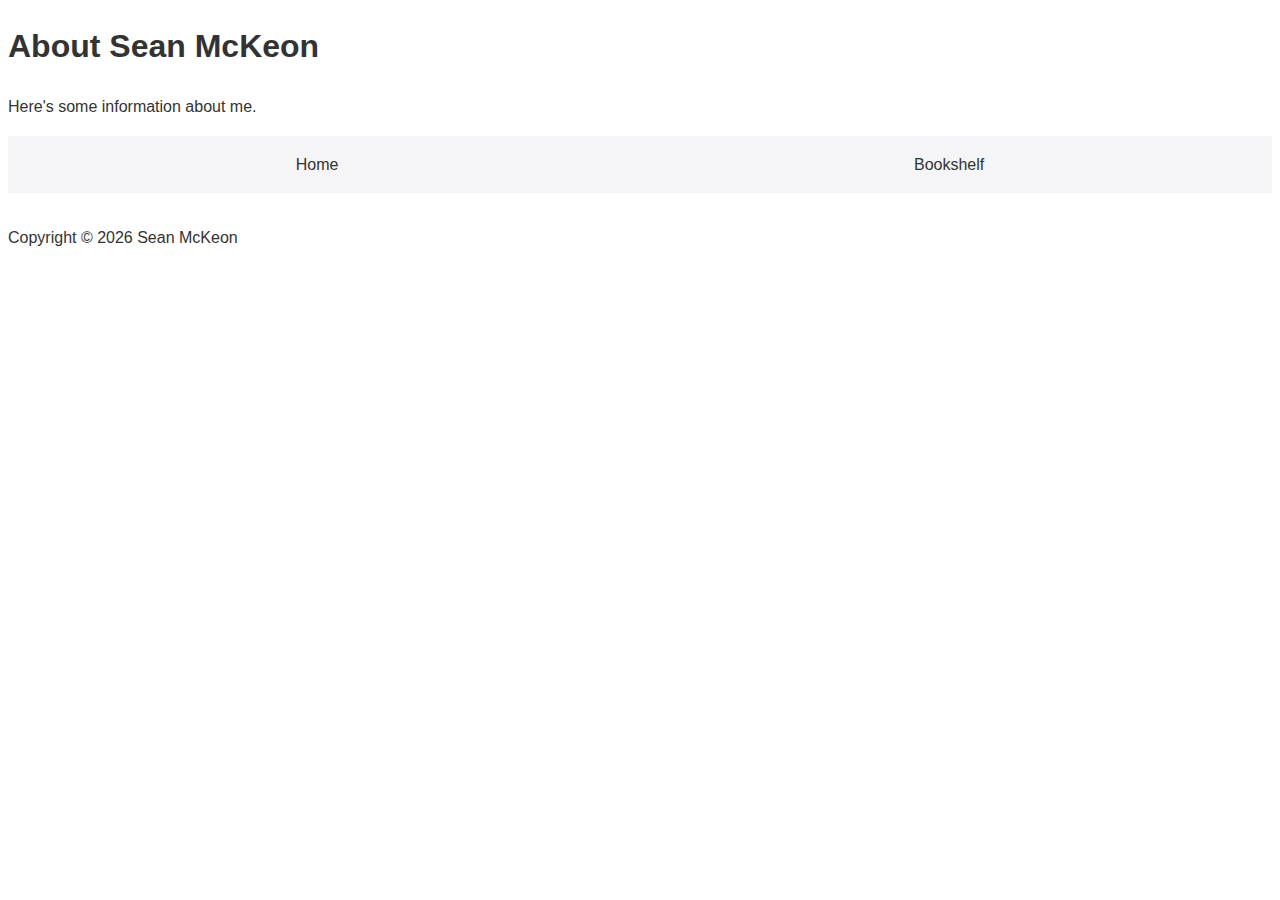
==== about.html @ ea63f0c4 "Add files via upload" ====
<!DOCTYPE html>
<html>
<head>
    <title>About - Sean McKeon</title>
<link rel="stylesheet" type="text/css" href="styles.css">
</head>
<body>
    <h1>About Sean McKeon</h1>
    <p>Here's some information about me.</p>
    <nav>
        <ul>
            <li><a href="index.html">Home</a></li>
            <li><a href="bookshelf.html">Bookshelf</a></li>
        </ul>
    </nav>
<footer>
    <p>Copyright &copy; <span id="year"></span> Sean McKeon</p>
</footer>
<script src="script.js"></script>
</body>
</html>
---- styles.css ----
body {
    background-color: #fff;
    color: #333;
    font-family: 'San Francisco', 'Helvetica Neue', Helvetica, sans-serif;
    line-height: 1.6;
}

a {
    color: #0070c9;
    text-decoration: none;
}

a:hover {
    color: #00457c;
}

h1, h2, h3, h4, h5, h6 {
    color: #333;
}

nav ul {
    list-style-type: none;
    padding: 0;
    display: flex;
    justify-content: space-around;
    background-color: #f5f5f7;
    margin-bottom: 2em;
    padding: 1em 0;
}

nav ul li {
    display: inline;
}

nav ul li a {
    color: #333;
    padding: 5px 10px;
    text-decoration: none;
}

nav ul li a:hover {
    color: #0070c9;
}


.quote-style {
    font-style: italic;
    transition: opacity 1s ease;
    font-size: 16px;
    color: #333;
    text-shadow: 2px 2px 4px rgba(0, 0, 0, 0.5);
    text-align: center;
   position: absolute;
    bottom: 0;
    left: 50%;
    transform: translateX(-50%);
    width: 80%;
}
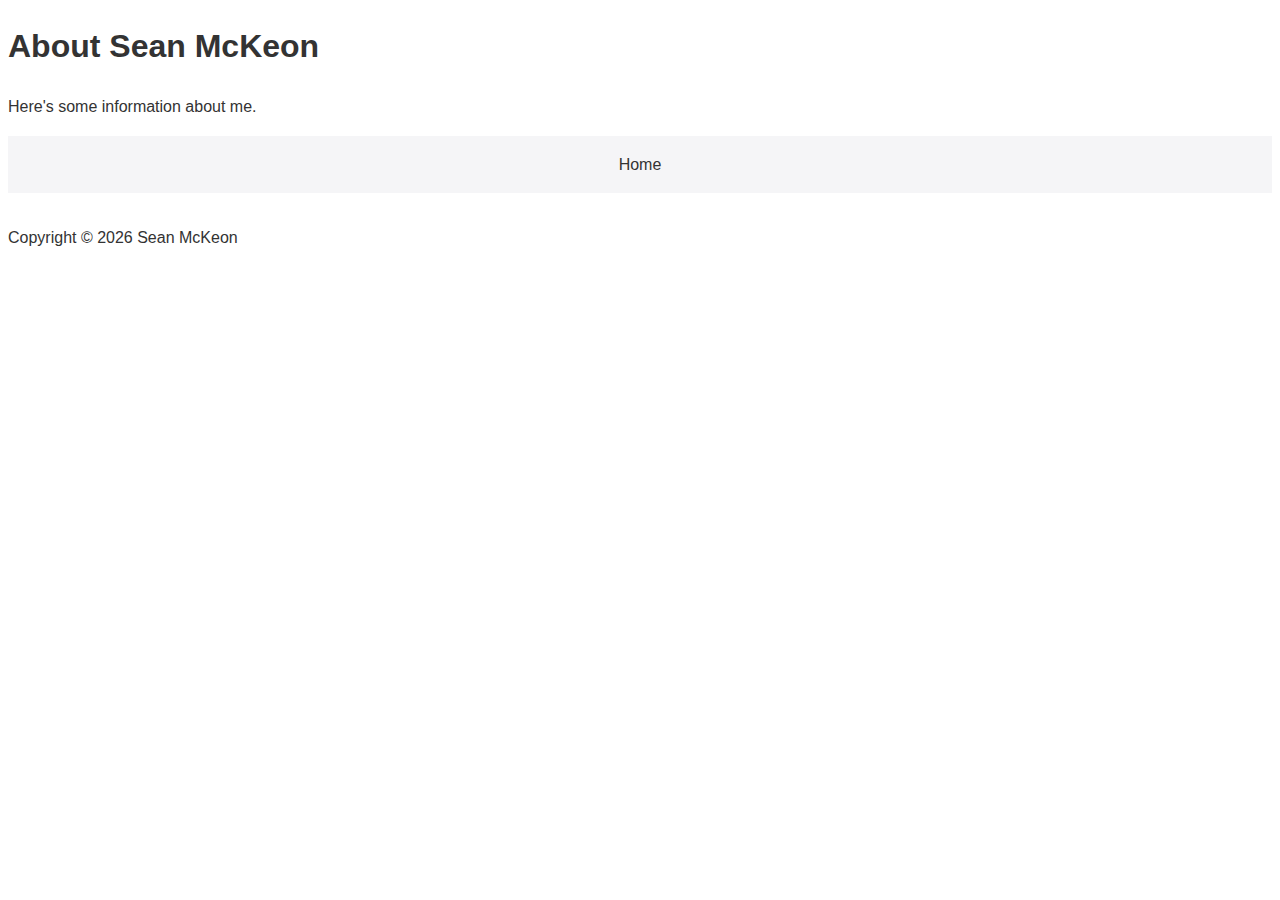
==== commit 3063e05a: "Update about.html" ====
--- a/about.html
+++ b/about.html
@@ -10,7 +10,6 @@
     <nav>
         <ul>
             <li><a href="index.html">Home</a></li>
-            <li><a href="bookshelf.html">Bookshelf</a></li>
         </ul>
     </nav>
 <footer>
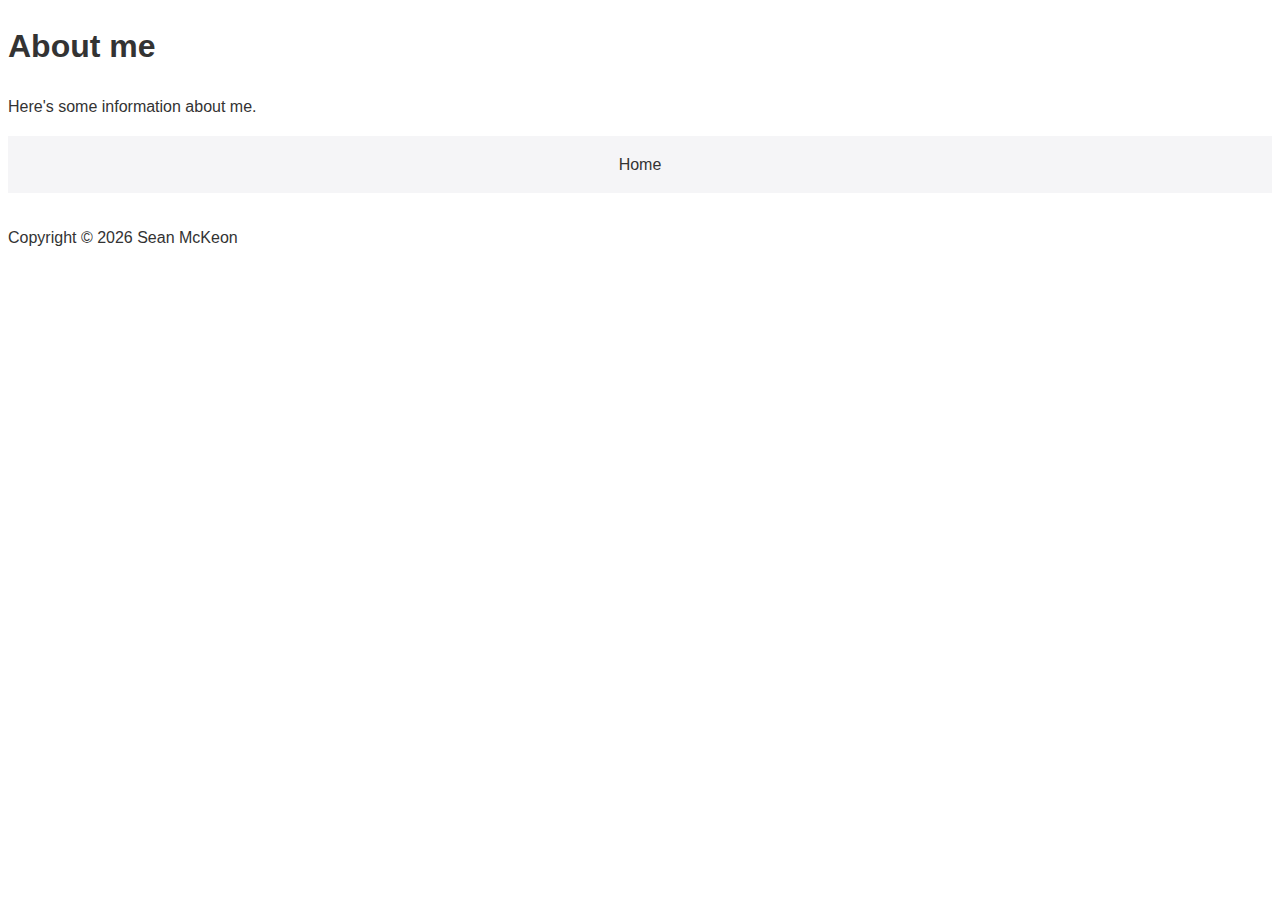
==== commit 84526c4c: "Update about.html" ====
--- a/about.html
+++ b/about.html
@@ -1,11 +1,11 @@
 <!DOCTYPE html>
 <html>
 <head>
-    <title>About - Sean McKeon</title>
+    <title>About me</title>
 <link rel="stylesheet" type="text/css" href="styles.css">
 </head>
 <body>
-    <h1>About Sean McKeon</h1>
+    <h1>About me</h1>
     <p>Here's some information about me.</p>
     <nav>
         <ul>
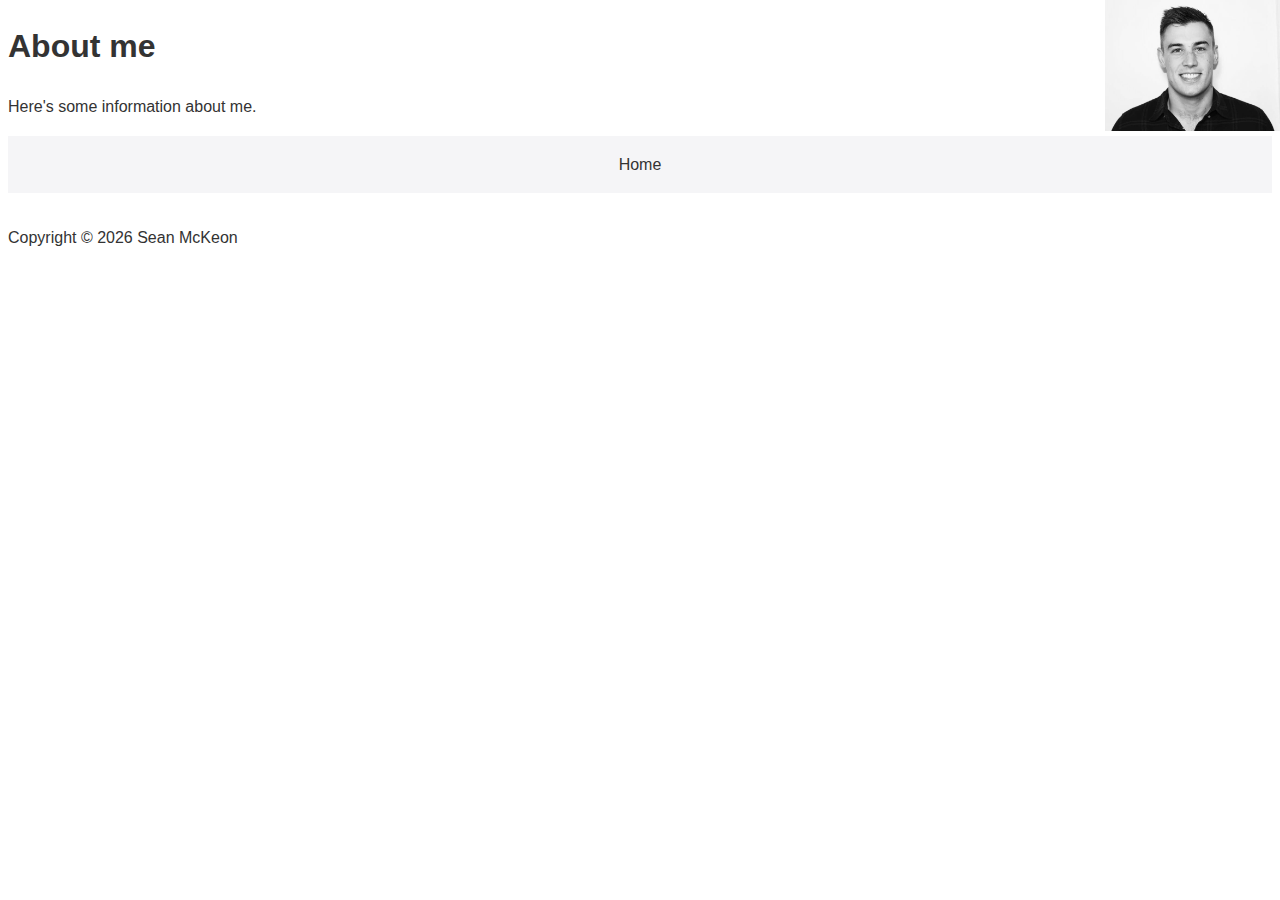
==== commit 6a176eeb: "Update about.html" ====
--- a/about.html
+++ b/about.html
@@ -3,6 +3,8 @@
 <head>
     <title>About me</title>
 <link rel="stylesheet" type="text/css" href="styles.css">
+<img src="sean.jpg" alt="Sean's Picture" width="175px" style="position:absolute; top:0; right:0;">
+
 </head>
 <body>
     <h1>About me</h1>
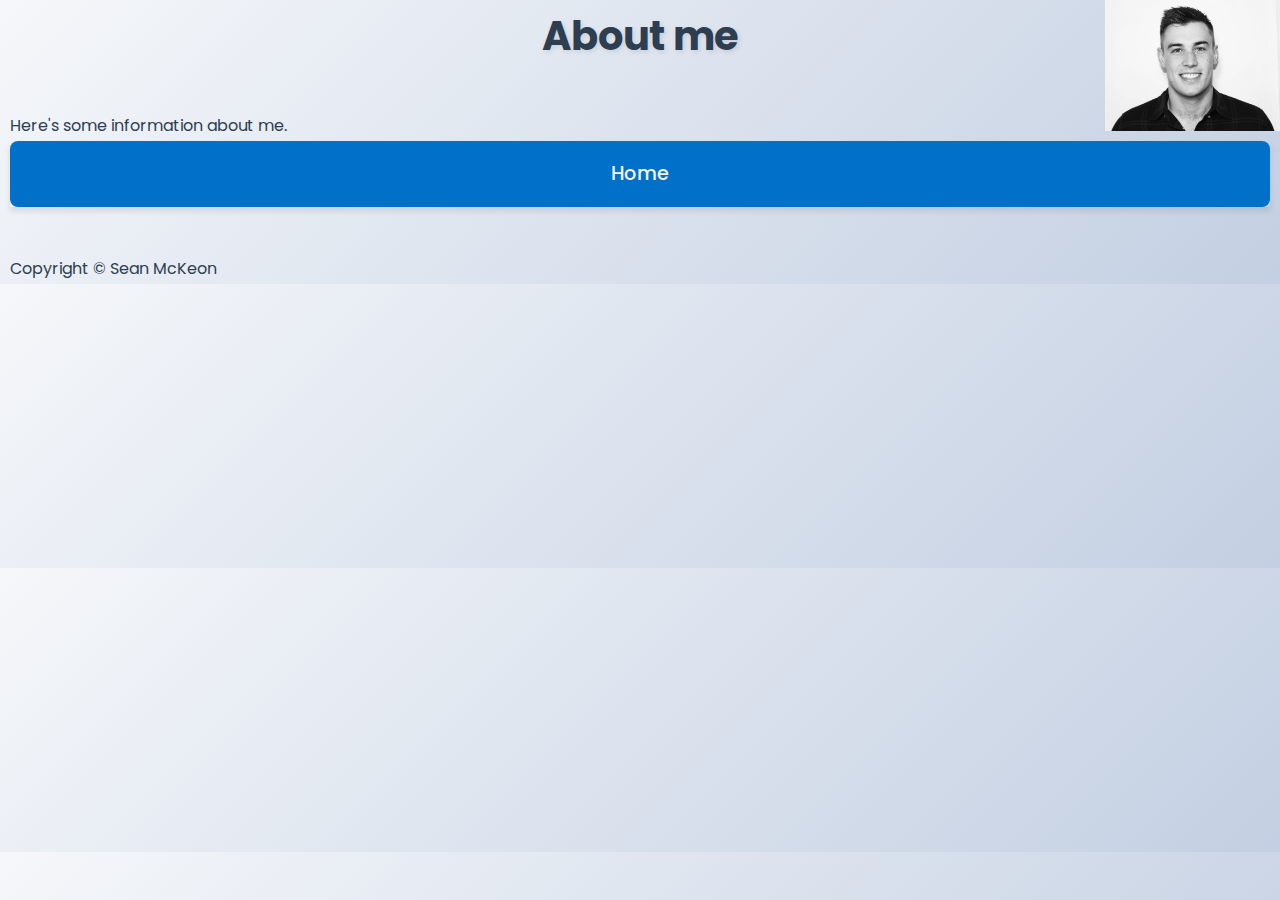
==== commit a84c081e: "Update about.html" ====
--- a/about.html
+++ b/about.html
@@ -3,6 +3,8 @@
 <head>
     <title>About me</title>
 <link rel="stylesheet" type="text/css" href="styles.css">
+    <link href="https://fonts.googleapis.com/css2?family=Poppins:wght@300;400;500;600;700&display=swap" rel="stylesheet">
+
 <img src="sean.jpg" alt="Sean's Picture" width="175px" style="position:absolute; top:0; right:0;">
 
 </head>
--- a/styles.css
+++ b/styles.css
@@ -1,58 +1,135 @@
-body {
-    background-color: #fff;
-    color: #333;
-    font-family: 'San Francisco', 'Helvetica Neue', Helvetica, sans-serif;
-    line-height: 1.6;
+/* Global Reset for Consistency */
+* {
+    margin: 0;
+    padding: 0;
+    box-sizing: border-box;
 }
 
+/* Body Styling */
+body {
+    background: linear-gradient(135deg, #f5f7fa, #c3cfe2); /* Soft gradient */
+    color: #2c3e50;
+    font-family: 'Poppins', 'San Francisco', 'Helvetica Neue', Helvetica, sans-serif;
+    line-height: 1.8;
+    padding: 0 10px;
+}
+
+/* Links */
 a {
     color: #0070c9;
     text-decoration: none;
+    font-weight: 500;
+    transition: color 0.3s ease;
 }
 
 a:hover {
     color: #00457c;
 }
 
+/* Enhanced Heading Styles */
 h1, h2, h3, h4, h5, h6 {
-    color: #333;
+    color: #2c3e50;
+    font-weight: bold;
+    text-align: center;
+    margin-bottom: 1em;
+}
+
+h1 {
+    font-size: 2.5em;
+    text-shadow: 2px 2px 5px rgba(0, 0, 0, 0.1); /* Slight shadow for emphasis */
+}
+
+h2 {
+    font-size: 2em;
+}
+
+h3 {
+    font-size: 1.5em;
+}
+
+/* Navigation Bar */
+nav {
+    margin-bottom: 3em;
+    box-shadow: 0 4px 6px rgba(0, 0, 0, 0.1); /* Subtle shadow under the nav */
 }
 
 nav ul {
     list-style-type: none;
-    padding: 0;
     display: flex;
     justify-content: space-around;
-    background-color: #f5f5f7;
-    margin-bottom: 2em;
-    padding: 1em 0;
-}
-
-nav ul li {
-    display: inline;
+    align-items: center;
+    background: #0070c9;
+    padding: 1em;
+    border-radius: 8px;
 }
 
 nav ul li a {
-    color: #333;
-    padding: 5px 10px;
-    text-decoration: none;
+    color: #f5f5f7;
+    font-size: 1.2em;
+    padding: 8px 16px;
+    border-radius: 4px;
+    transition: background-color 0.3s ease, color 0.3s ease;
 }
 
 nav ul li a:hover {
-    color: #0070c9;
+    background-color: #00457c;
+    color: #fff;
 }
 
-
+/* Quotes Section */
 .quote-style {
     font-style: italic;
-    transition: opacity 1s ease;
-    font-size: 16px;
-    color: #333;
-    text-shadow: 2px 2px 4px rgba(0, 0, 0, 0.5);
+    font-size: 18px;
+    color: #2c3e50;
+    background: rgba(255, 255, 255, 0.85);
+    padding: 1.5em 2em;
+    border-radius: 8px;
+    box-shadow: 0 4px 8px rgba(0, 0, 0, 0.15);
     text-align: center;
-   position: absolute;
-    bottom: 0;
+    position: absolute;
+    bottom: 2em;
     left: 50%;
     transform: translateX(-50%);
-    width: 80%;
+    width: 70%;
+    animation: fadeInUp 2s ease;
 }
+
+/* Quote Entry Animation */
+@keyframes fadeInUp {
+    0% {
+        opacity: 0;
+        transform: translateY(20px);
+    }
+    100% {
+        opacity: 1;
+        transform: translateY(0);
+    }
+}
+
+/* Add a smooth transition to hoverable buttons/elements */
+button, a {
+    transition: all 0.3s ease;
+}
+
+/* Subtle shadows on hover for any block elements */
+blockquote, nav, .quote-style, h1, h2, h3 {
+    transition: box-shadow 0.3s ease;
+}
+
+blockquote:hover, nav:hover, .quote-style:hover {
+    box-shadow: 0 6px 12px rgba(0, 0, 0, 0.15);
+}
+
+/* Add a Media Query for Mobile Responsiveness */
+@media only screen and (max-width: 768px) {
+    body {
+        font-size: 16px;
+    }
+    nav ul {
+        flex-direction: column;
+        gap: 1em;
+    }
+    .quote-style {
+        width: 90%;
+    }
+}
